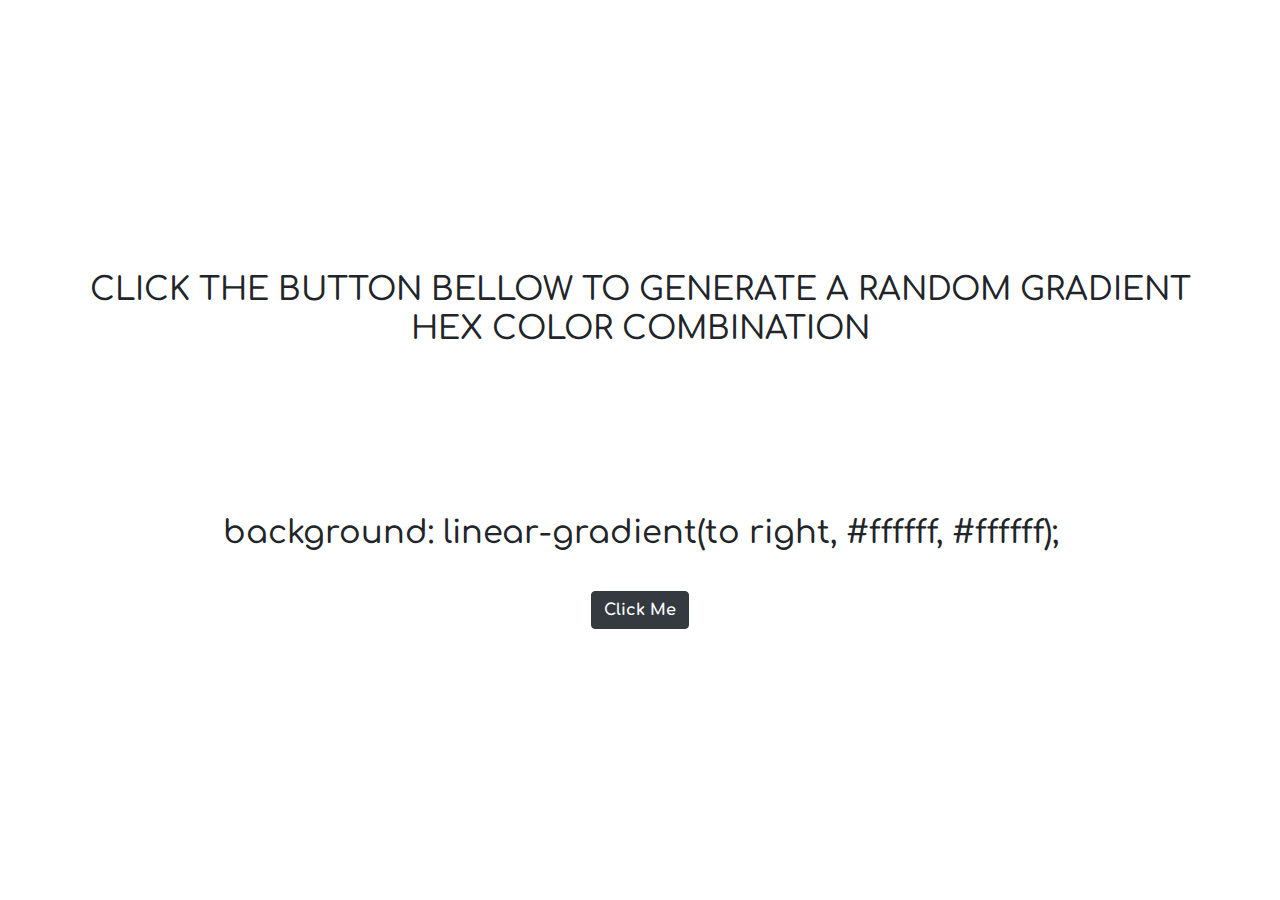
==== Hex-Color-Gradient/index.html @ f0e8e7de "Hx-color-gradient files upload" ====
<!DOCTYPE html>
<html lang="en">

<head>
    <meta charset="UTF-8">
    <meta http-equiv="X-UA-Compatible" content="IE=edge">
    <link rel="stylesheet" href="https://stackpath.bootstrapcdn.com/bootstrap/4.5.2/css/bootstrap.min.css">
    <meta name="viewport" content="width=device-width, initial-scale=1.0">
    <link rel="stylesheet" href="css/styles.css">
    <title>Hex Color Gradient</title>
</head>

<body>
    <main>
        <div class="container">
            <div id="hex-colors">
                <h1>Click the button bellow to generate a random gradient hex color combination</h1>
                <h2>background: linear-gradient(to right, #<span id="hex1">ffffff</span>, #<span id="hex2">ffffff</span>);
                </h2>
                <button id="submit" class="btn btn-dark"><strong>Click Me</strong></button>
            </div>
        </div>
    </main>
    <script src="js/index.js"></script>
</body>

</html>
---- Hex-Color-Gradient/css/styles.css ----
@import url("https://fonts.googleapis.com/css2?family=Comfortaa:wght@500&display=swap");

body {
  font-family: "Comfortaa", cursive;
}

.container {
  width: 95%;
  margin: auto;
  display: flex;
  justify-content: center;
  align-items: center;
  height: 100vh;
}

#hex-colors {
  width: 100%;
  text-align: center;
}

#hex-colors h1,
h2 {
  font-size: 2rem;
  text-transform: uppercase;
  -ms-animation: colorchange 5s infinite alternate;
  -moz-animation: colorchange 5s infinite alternate;
  -o-animation: colorchange 5s infinite alternate;
  animation: colorchange 5s infinite alternate;
}

#hex-colors h2 {
  margin-top: 15%;
  text-transform: lowercase;
}

@-ms-keyframes colorchange {
  0% {
    color: #ffffff;
  }
  20% {
    color: #cccccc;
  }
  40% {
    color: #999999;
  }
  60% {
    color: #666666;
  }
  80% {
    color: #333333;
  }
  100% {
    color: #000000;
  }
}

@-moz-keyframes colorchange {
  0% {
    color: #ffffff;
  }
  20% {
    color: #cccccc;
  }
  40% {
    color: #999999;
  }
  60% {
    color: #666666;
  }
  80% {
    color: #333333;
  }
  100% {
    color: #000000;
  }
}

@-o-keyframes colorchange {
  0% {
    color: #ffffff;
  }
  20% {
    color: #cccccc;
  }
  40% {
    color: #999999;
  }
  60% {
    color: #666666;
  }
  80% {
    color: #333333;
  }
  100% {
    color: #000000;
  }
}

@keyframes colorchange {
  0% {
    color: #ffffff;
  }
  20% {
    color: #cccccc;
  }
  40% {
    color: #999999;
  }
  60% {
    color: #666666;
  }
  80% {
    color: #333333;
  }
  100% {
    color: #ffffff;
  }
}

button {
    margin-top: 30px;
}

@media (max-width: 480px) {
  #hex-colors h1 {
    font-size: 1.5rem;
  }
  #hex-colors h2 {
    font-size: 1.5rem;
  }
}
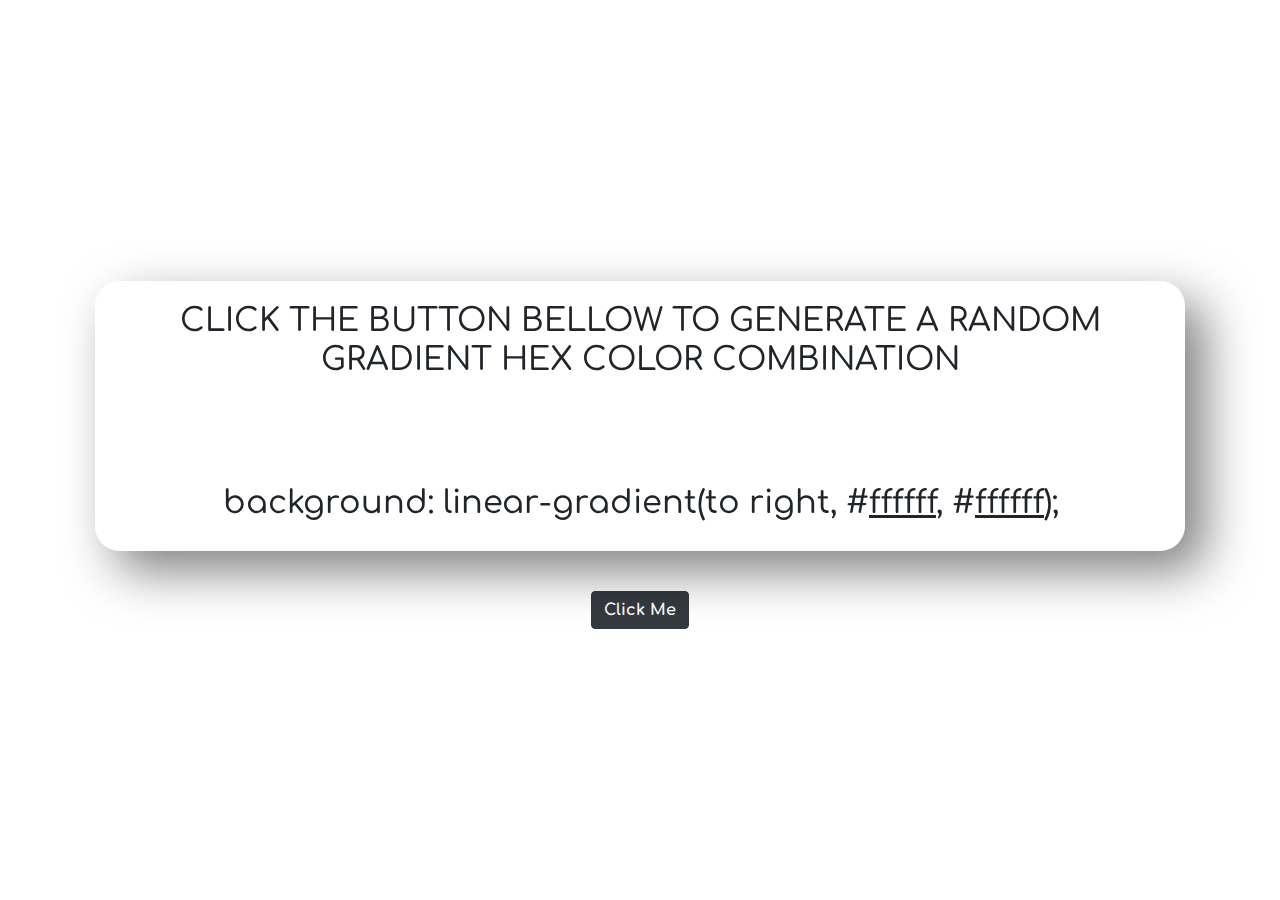
==== commit d4d9475a: "modified css and js" ====
--- a/Hex-Color-Gradient/index.html
+++ b/Hex-Color-Gradient/index.html
@@ -14,9 +14,12 @@
     <main>
         <div class="container">
             <div id="hex-colors">
-                <h1>Click the button bellow to generate a random gradient hex color combination</h1>
-                <h2>background: linear-gradient(to right, #<span id="hex1">ffffff</span>, #<span id="hex2">ffffff</span>);
-                </h2>
+                <div class="glass">
+                    <h1>Click the button bellow to generate a random gradient hex color combination</h1>
+                    <h2>background: linear-gradient(to right, #<span id="hex1">ffffff</span>, #<span
+                            id="hex2">ffffff</span>);
+                    </h2>
+                </div>
                 <button id="submit" class="btn btn-dark"><strong>Click Me</strong></button>
             </div>
         </div>
--- a/Hex-Color-Gradient/css/styles.css
+++ b/Hex-Color-Gradient/css/styles.css
@@ -30,8 +30,23 @@
 }
 
 #hex-colors h2 {
-  margin-top: 15%;
+  margin-top: 10%;
   text-transform: lowercase;
+}
+
+.glass {
+    margin: 10px;
+    border-radius: 25px;
+    padding: 20px;
+    box-shadow: 20px 20px 50px rgba(0,0,0,0.5);
+    background-color: rgba(255, 255, 255, 0.1);
+    border-top: 1px solid rgba(255,255,255,0.5);
+    border-left: 1px solid rgba(255,255,255,0.5);
+    backdrop-filter: blur(10px);
+}
+
+span {
+    text-decoration: underline;
 }
 
 @-ms-keyframes colorchange {
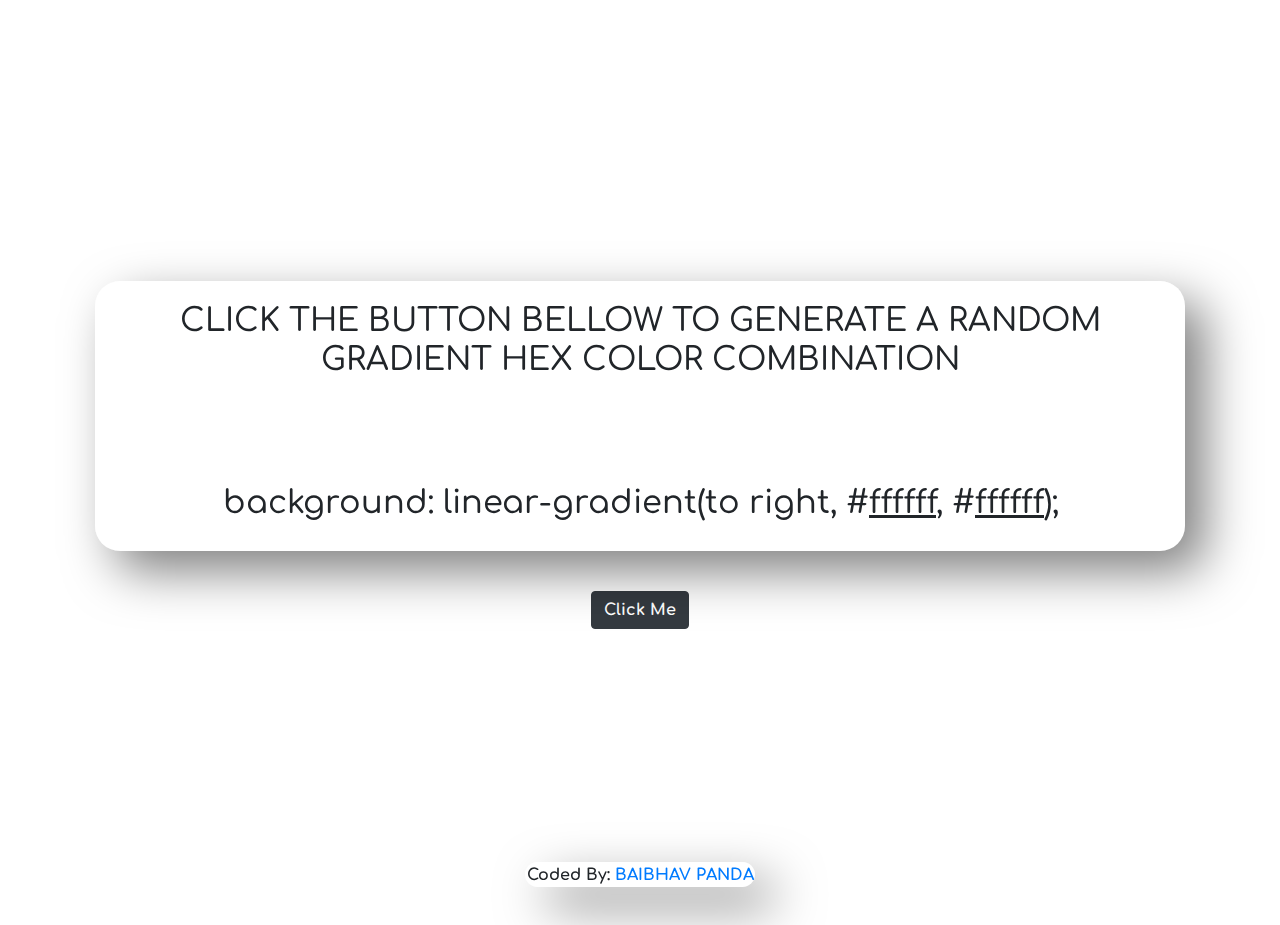
==== commit c4c02a93: "edit" ====
--- a/Hex-Color-Gradient/index.html
+++ b/Hex-Color-Gradient/index.html
@@ -23,6 +23,7 @@
                 <button id="submit" class="btn btn-dark"><strong>Click Me</strong></button>
             </div>
         </div>
+        <p id="name"><strong>Coded By: <a href="https://github.com/baibhav0305">BAIBHAV PANDA</a></strong></p>
     </main>
     <script src="js/index.js"></script>
 </body>
--- a/Hex-Color-Gradient/css/styles.css
+++ b/Hex-Color-Gradient/css/styles.css
@@ -3,6 +3,7 @@
 
 body {
   font-family: "Comfortaa", cursive;
+  /* height: 100vh; */
 }
 
 .container {
@@ -45,8 +46,25 @@
     backdrop-filter: blur(10px);
 }
 
+#name{
+    position: relative;
+    margin: auto;
+    width: 230px;
+    bottom: 38px;
+    border-radius: 20px;
+    box-shadow: 20px 20px 50px rgba(0,0,0,0.5);
+    background-color: rgba(255, 255, 255, 0.1);
+    border-top: 1px solid rgba(255,255,255,0.5);
+    border-left: 1px solid rgba(255,255,255,0.5);
+    backdrop-filter: blur(10px);
+}
+
 span {
     text-decoration: underline;
+}
+
+p {
+    text-align: center;
 }
 
 @-ms-keyframes colorchange {
